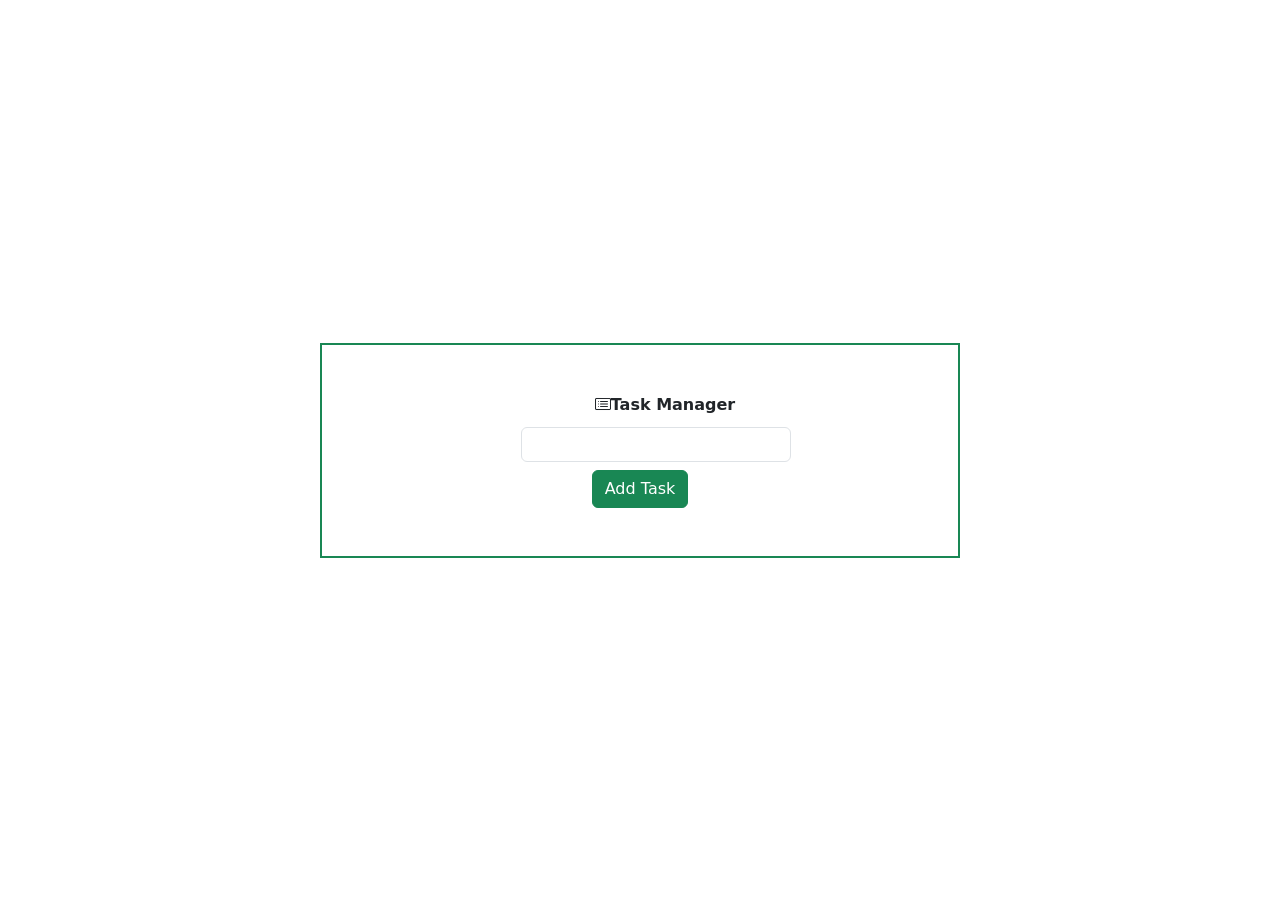
==== index.htm @ 4b7672d0 "versio0.9" ====
<!DOCTYPE html>
<html lang="en">
<head>
    <meta charset="UTF-8">
    <meta name="viewport" content="width=device-width, initial-scale=1.0">
    <title>Document</title>

    <link rel="stylesheet" href="https://cdn.jsdelivr.net/npm/bootstrap@5.3.2/dist/css/bootstrap.min.css">
    <link rel="stylesheet" href="https://cdn.jsdelivr.net/npm/bootstrap-icons@1.11.3/font/bootstrap-icons.min.css">


    <style type="text/css">

       body{
        height: 100vh;
        display: flex;
        justify-content: center;
        align-items: center;
        
       }

    </style>
</head>
<body>
    

    <div class=" border border-2 border-success w-50 p-5 m-5 "  style="text-align: center;">
        <span class="bi bi-card-list" style="display: inline-block; margin-left: 50px; margin-bottom: 10px; font-weight: bold;">Task Manager</span>

        
            <input type="text" id="name" style="height: 35px; margin-left: 28%;" class="form-control w-50">
            <button type="button" id="button" class="btn btn-success mt-2" onclick="load()">Add Task</button>
    </div>

    






<div id="taskList" class="mt-3"></div>

<script type="text/javascript">
    function load() {
        var data = document.getElementById("name").value;
        if (data.trim() === "") return;

        var taskList = document.getElementById("taskList");

        var taskItem = document.createElement("div");
        taskItem.className = "task-item d-flex justify-content-between align-items-center border p-2 mb-2";

        var taskText = document.createElement("span");
        taskText.textContent = data;
        taskText.style.width = "200px"

        var deleteButton = document.createElement("button");
        deleteButton.className = "btn btn-danger btn-sm";
        deleteButton.textContent = "Delete";
        
        deleteButton.onclick = function() {
            taskList.removeChild(taskItem);
        };

        taskItem.appendChild(taskText);
        taskItem.appendChild(deleteButton);
        taskList.appendChild(taskItem);

        document.getElementById("name").value = "";
    }
</script>
    

    <script src="https://code.jquery.com/jquery-3.6.4.min.js"></script>
    <script src="https://cdn.jsdelivr.net/npm/bootstrap@5.3.2/dist/js/bootstrap.bundle.min.js"></script>
</body>
</html>
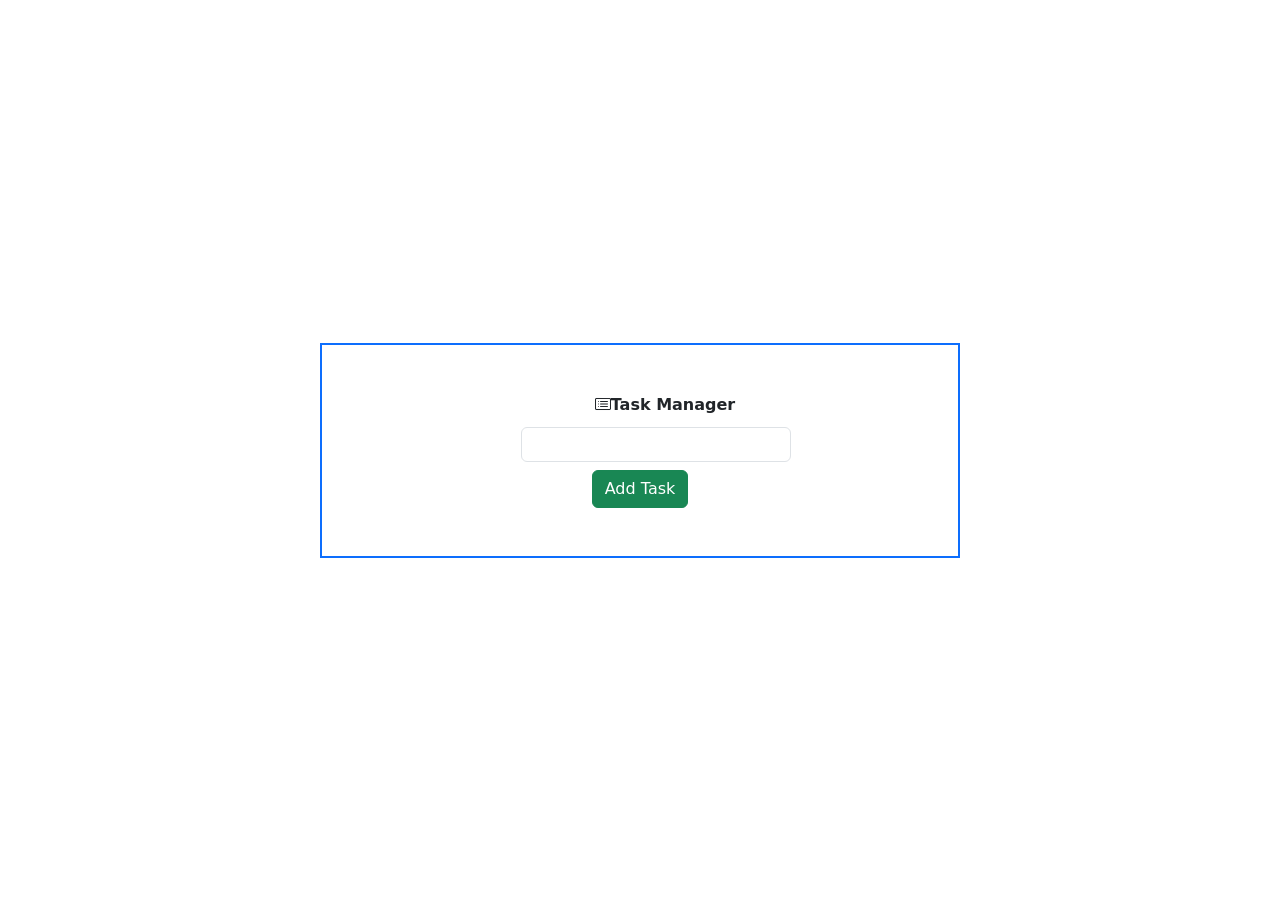
==== commit 51f4f3c9: "version1.3" ====
--- a/index.htm
+++ b/index.htm
@@ -24,7 +24,7 @@
 <body>
     
 
-    <div class=" border border-2 border-success w-50 p-5 m-5 "  style="text-align: center;">
+    <div class=" border border-2 border-primary w-50 p-5 m-5 "  style="text-align: center;">
         <span class="bi bi-card-list" style="display: inline-block; margin-left: 50px; margin-bottom: 10px; font-weight: bold;">Task Manager</span>
 
         
